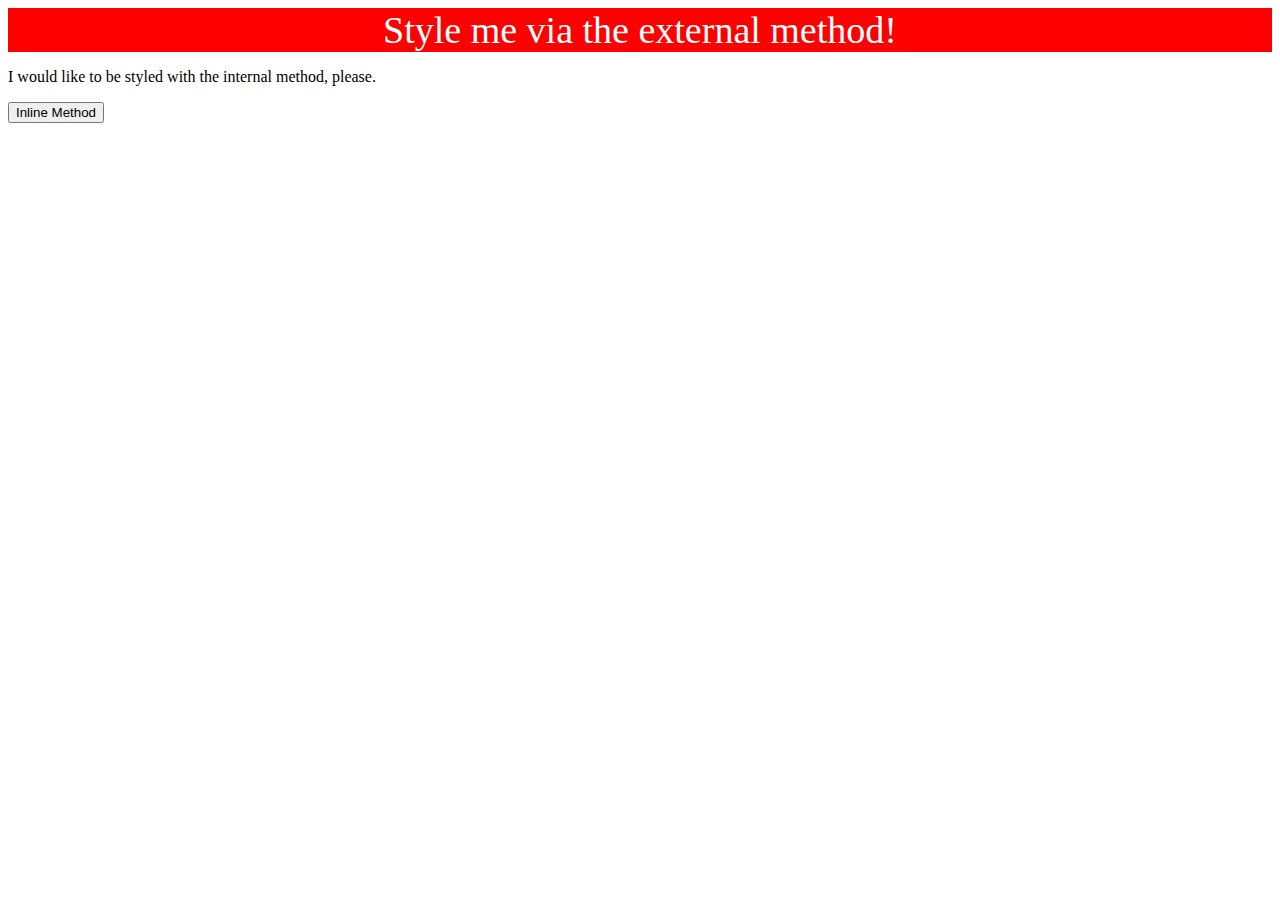
==== foundations/intro-to-css/01-css-methods/index.html @ 9c2b6914 "trial run" ====
<!DOCTYPE html>
<html lang="en">
  <head>
    <meta charset="UTF-8">
    <meta http-equiv="X-UA-Compatible" content="IE=edge">
    <meta name="viewport" content="width=device-width, initial-scale=1.0">
    <title>Methods for Adding CSS</title>
    <link rel="stylesheet" href="style.css">

  </head>
  <body>
    <div>Style me via the external method!</div>
    <p>I would like to be styled with the internal method, please.</p>
    <button>Inline Method</button>
  </body>
</html>
---- foundations/intro-to-css/01-css-methods/style.css ----
div {
    color: white;
    background-color: red;
    font-size: 38px;
    text-align: center;


  }
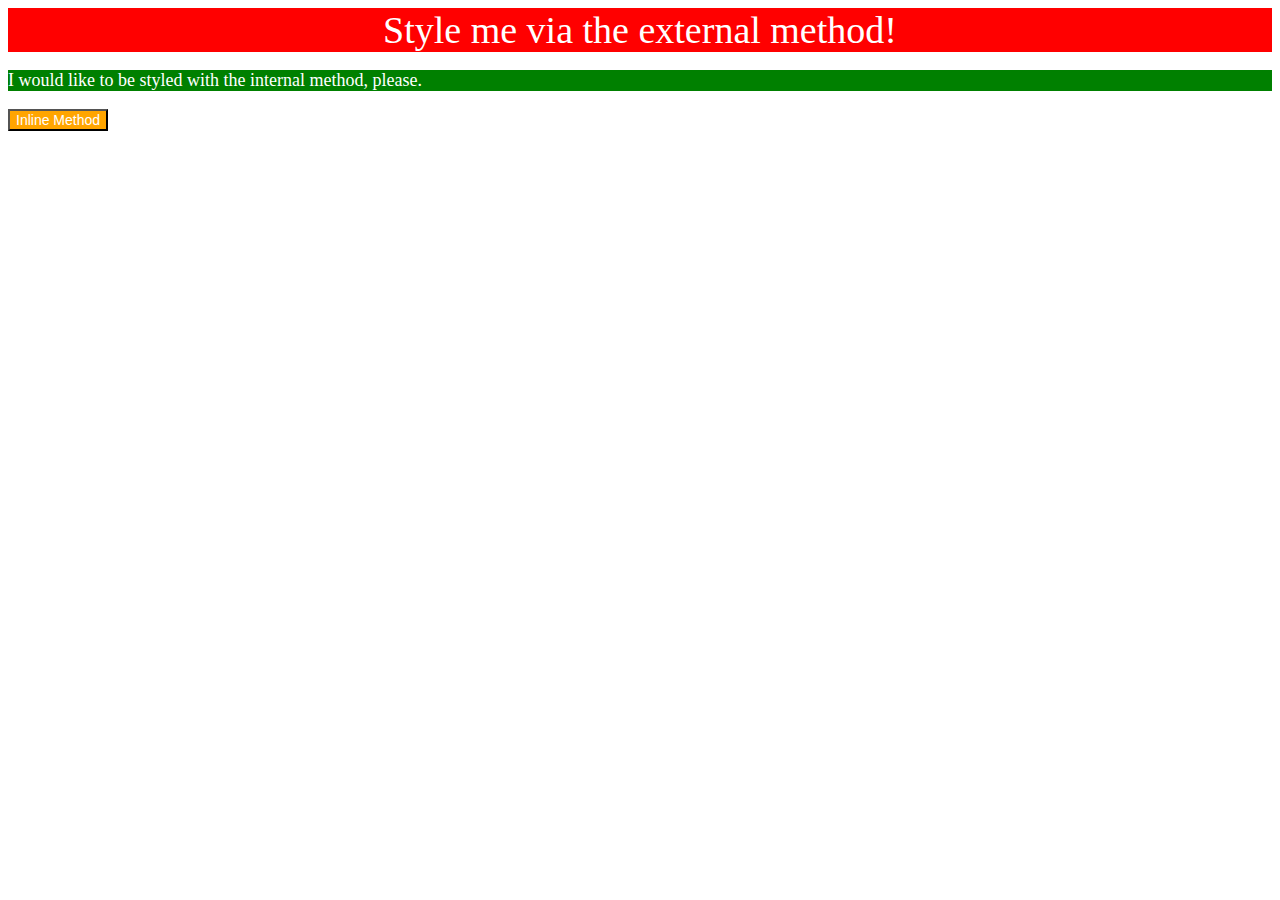
==== commit 09805628: "finishing maybe" ====
--- a/foundations/intro-to-css/01-css-methods/index.html
+++ b/foundations/intro-to-css/01-css-methods/index.html
@@ -6,11 +6,18 @@
     <meta name="viewport" content="width=device-width, initial-scale=1.0">
     <title>Methods for Adding CSS</title>
     <link rel="stylesheet" href="style.css">
+    <style>
+      p {
+        color: white;
+        background-color: green;
+        font-size: 18px;
+      }
+    </style>
 
   </head>
   <body>
     <div>Style me via the external method!</div>
     <p>I would like to be styled with the internal method, please.</p>
-    <button>Inline Method</button>
+    <button style="color: white; background-color: orange; font-size: 14px;">Inline Method</button>
   </body>
 </html>